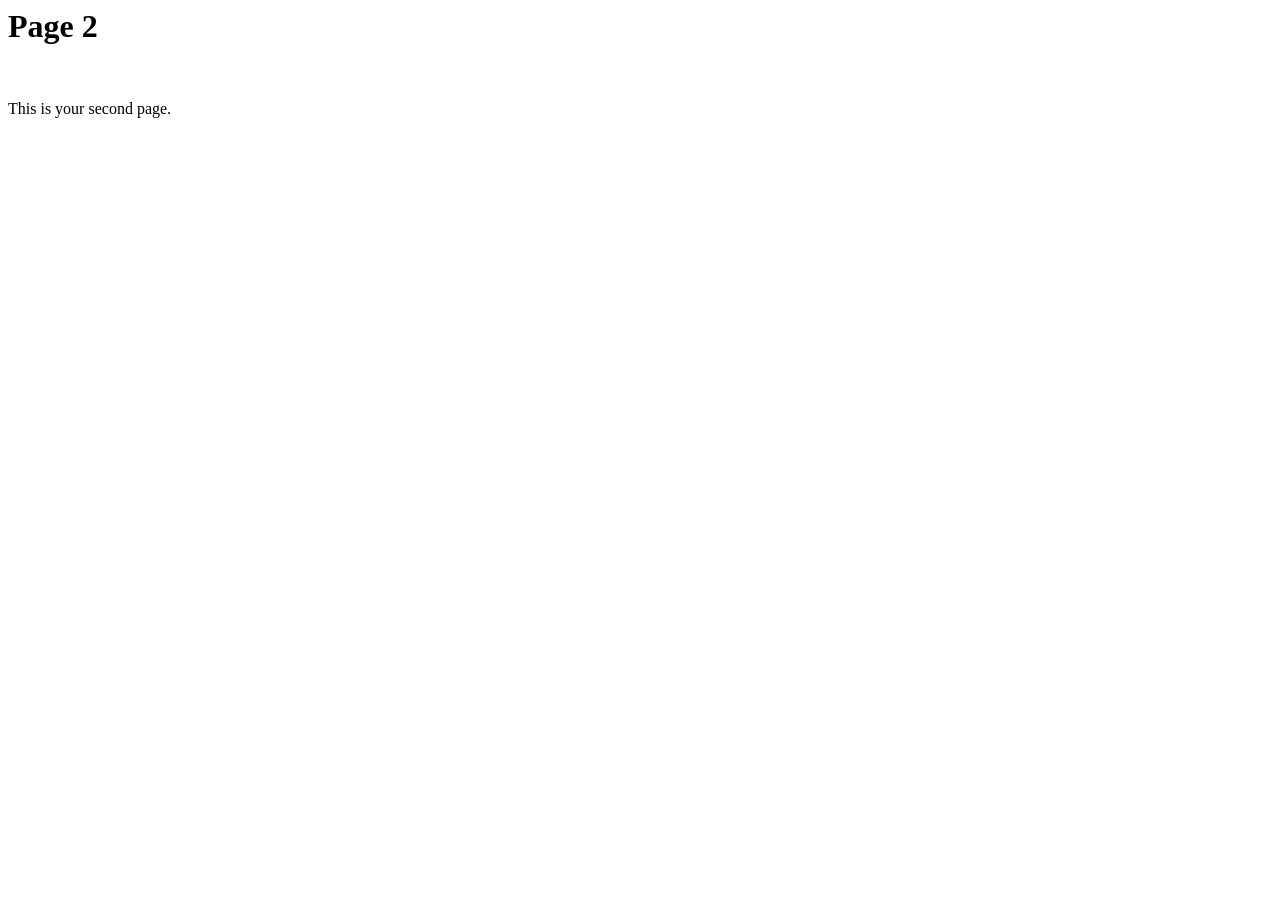
==== page2.html @ 2a0e6d74 "Rename page 2 to page2.html" ====
<html lang="en">
<head>
  <meta charset="UTF-8">
  <title>Page 2</title>
  <link rel="stylesheet" href="style.css">
</head>
<body>

  <header>
    <h1>Page 2</h1>
    <nav>
      <a href="index.html">Home</a>
      <a href="page3.html">Page 3</a>
    </nav>
  </header>

  <main>
    <p>This is your second page.</p>
  </main>

</body>
</html>
---- style.css ----
/* ===================== style.css ===================== */
    #ff6a00 80px,
    #e11383,
    #e11383 160px
  );
}

header {
  background-color: #ff6a00;
  color: white;
  padding: 15px;
  text-align: center;
}

nav a {
  margin: 10px;
  color: white;
  text-decoration: none;
  font-weight: bold;
}

/* LONG PROFILE BOX */
.profile-box {
  width: 75%;
  margin: 25px auto;
  padding: 20px;
  background-color: rgba(255,255,255,0.95);
  border-radius: 15px;
  text-align: center;
}

.profile-box img {
  max-width: 250px;
  border-radius: 12px;
}

/* SIDE BOXES */
.row {
  display: flex;
  justify-content: center;
  gap: 25px;
  flex-wrap: wrap;
}

.box {
  width: 250px;
  padding: 15px;
  background-color: rgba(255,255,255,0.95);
  border-radius: 12px;
}

/* LINK BUTTONS */
.links {
  display: flex;
  justify-content: center;
  gap: 15px;
  margin: 30px;
  flex-wrap: wrap;
}

.links a {
  background-color: #e11383;
  color: white;
  padding: 12px 15px;
  text-decoration: none;
  border-radius: 10px;
  font-weight: bold;
}

.links a:hover {
  background-color: #ff6a00;
  transform: scale(1.05);
}
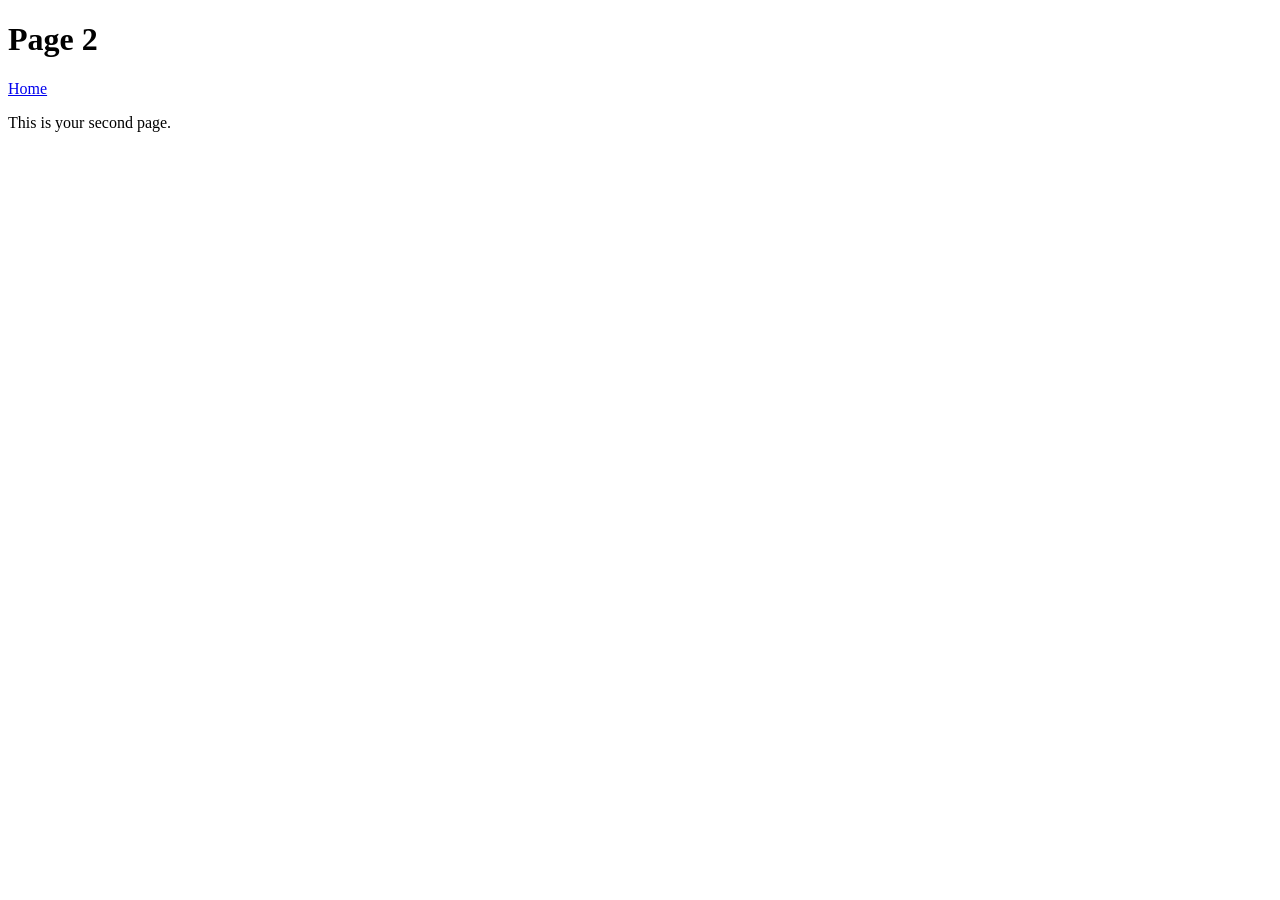
==== commit 4dbb3004: "Update page2.html" ====
--- a/page2.html
+++ b/page2.html
@@ -1,3 +1,5 @@
+<!-- ===================== page2.html ===================== -->
+<!DOCTYPE html>
 <html lang="en">
 <head>
   <meta charset="UTF-8">
@@ -5,18 +7,10 @@
   <link rel="stylesheet" href="style.css">
 </head>
 <body>
-
   <header>
     <h1>Page 2</h1>
-    <nav>
-      <a href="index.html">Home</a>
-      <a href="page3.html">Page 3</a>
-    </nav>
+    <a href="index.html">Home</a>
   </header>
-
-  <main>
-    <p>This is your second page.</p>
-  </main>
-
+  <p>This is your second page.</p>
 </body>
 </html>
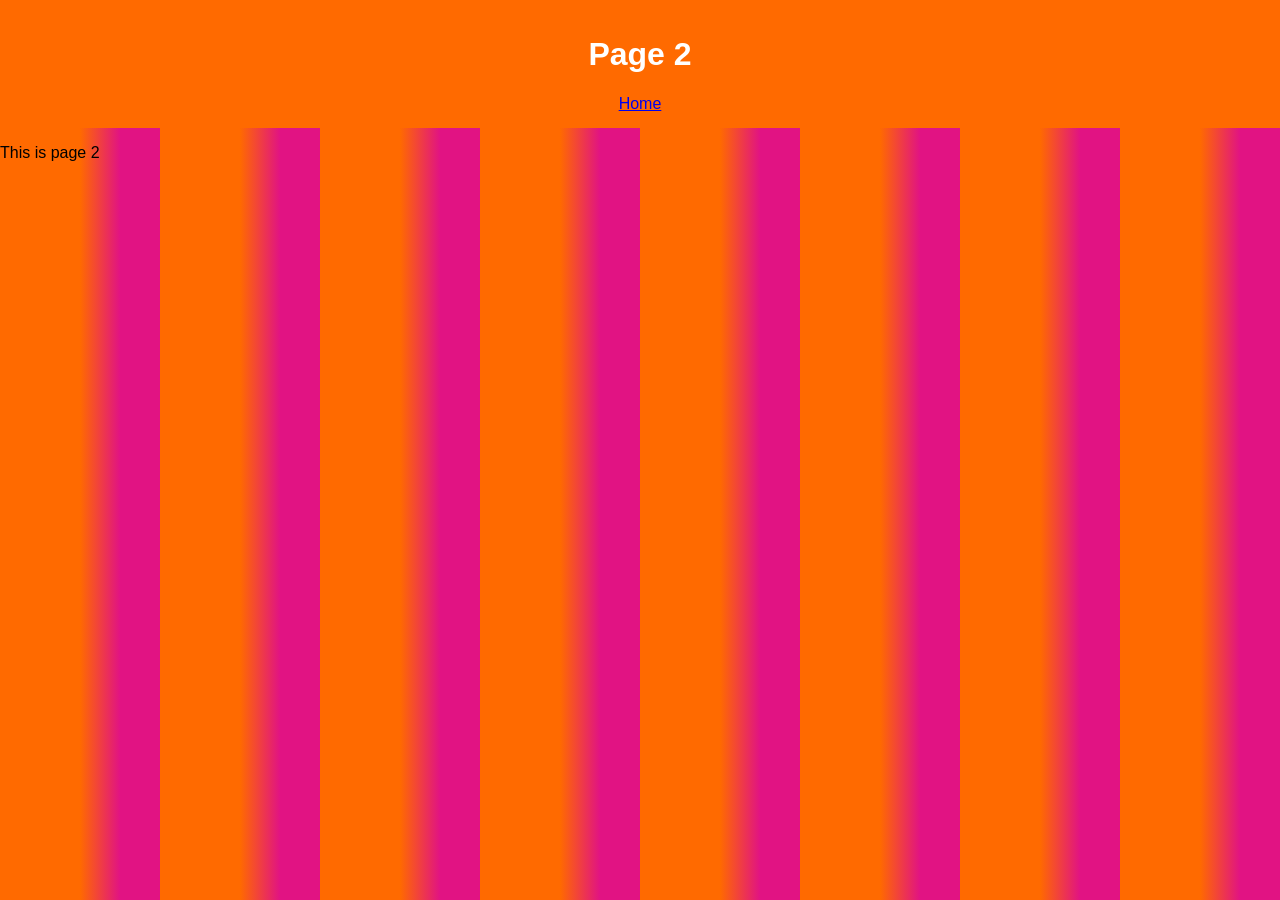
==== commit 5a11008d: "Update page2.html" ====
--- a/page2.html
+++ b/page2.html
@@ -1,16 +1,17 @@
-<!-- ===================== page2.html ===================== -->
 <!DOCTYPE html>
-<html lang="en">
+<html>
 <head>
-  <meta charset="UTF-8">
   <title>Page 2</title>
   <link rel="stylesheet" href="style.css">
 </head>
 <body>
-  <header>
-    <h1>Page 2</h1>
-    <a href="index.html">Home</a>
-  </header>
-  <p>This is your second page.</p>
+
+<header>
+  <h1>Page 2</h1>
+  <a href="index.html">Home</a>
+</header>
+
+<p>This is page 2</p>
+
 </body>
 </html>
--- a/style.css
+++ b/style.css
@@ -1,5 +1,12 @@
 
-/* ===================== style.css ===================== */
+body {
+  margin: 0;
+  font-family: Arial, sans-serif;
+
+  /* DUNKIN STRIPES */
+  background: repeating-linear-gradient(
+    90deg,
+    #ff6a00,
     #ff6a00 80px,
     #e11383,
     #e11383 160px
@@ -9,8 +16,8 @@
 header {
   background-color: #ff6a00;
   color: white;
+  text-align: center;
   padding: 15px;
-  text-align: center;
 }
 
 nav a {
@@ -20,55 +27,63 @@
   font-weight: bold;
 }
 
-/* LONG PROFILE BOX */
 .profile-box {
-  width: 75%;
-  margin: 25px auto;
-  padding: 20px;
-  background-color: rgba(255,255,255,0.95);
+  width: 70%;
+  margin: 20px auto;
+  padding: 15px;
+  background: white;
   border-radius: 15px;
   text-align: center;
 }
 
 .profile-box img {
-  max-width: 250px;
-  border-radius: 12px;
+  max-width: 200px;
 }
 
-/* SIDE BOXES */
 .row {
   display: flex;
   justify-content: center;
-  gap: 25px;
-  flex-wrap: wrap;
+  gap: 20px;
 }
 
 .box {
   width: 250px;
+  background: white;
   padding: 15px;
-  background-color: rgba(255,255,255,0.95);
-  border-radius: 12px;
+  border-radius: 10px;
 }
 
-/* LINK BUTTONS */
+/* FAVORITES */
+.fav-list {
+  list-style: none;
+  padding: 0;
+}
+
+.fav-list li {
+  display: flex;
+  align-items: center;
+  gap: 10px;
+  margin-bottom: 10px;
+}
+
+.fav-img {
+  width: 50px;
+  height: 50px;
+  object-fit: cover;
+}
+
+/* LINKS */
 .links {
   display: flex;
   justify-content: center;
-  gap: 15px;
-  margin: 30px;
-  flex-wrap: wrap;
+  gap: 10px;
+  margin: 20px;
 }
 
 .links a {
-  background-color: #e11383;
+  background: #e11383;
   color: white;
-  padding: 12px 15px;
+  padding: 10px;
+  border-radius: 8px;
   text-decoration: none;
-  border-radius: 10px;
-  font-weight: bold;
 }
-
-.links a:hover {
-  background-color: #ff6a00;
-  transform: scale(1.05);
-}
